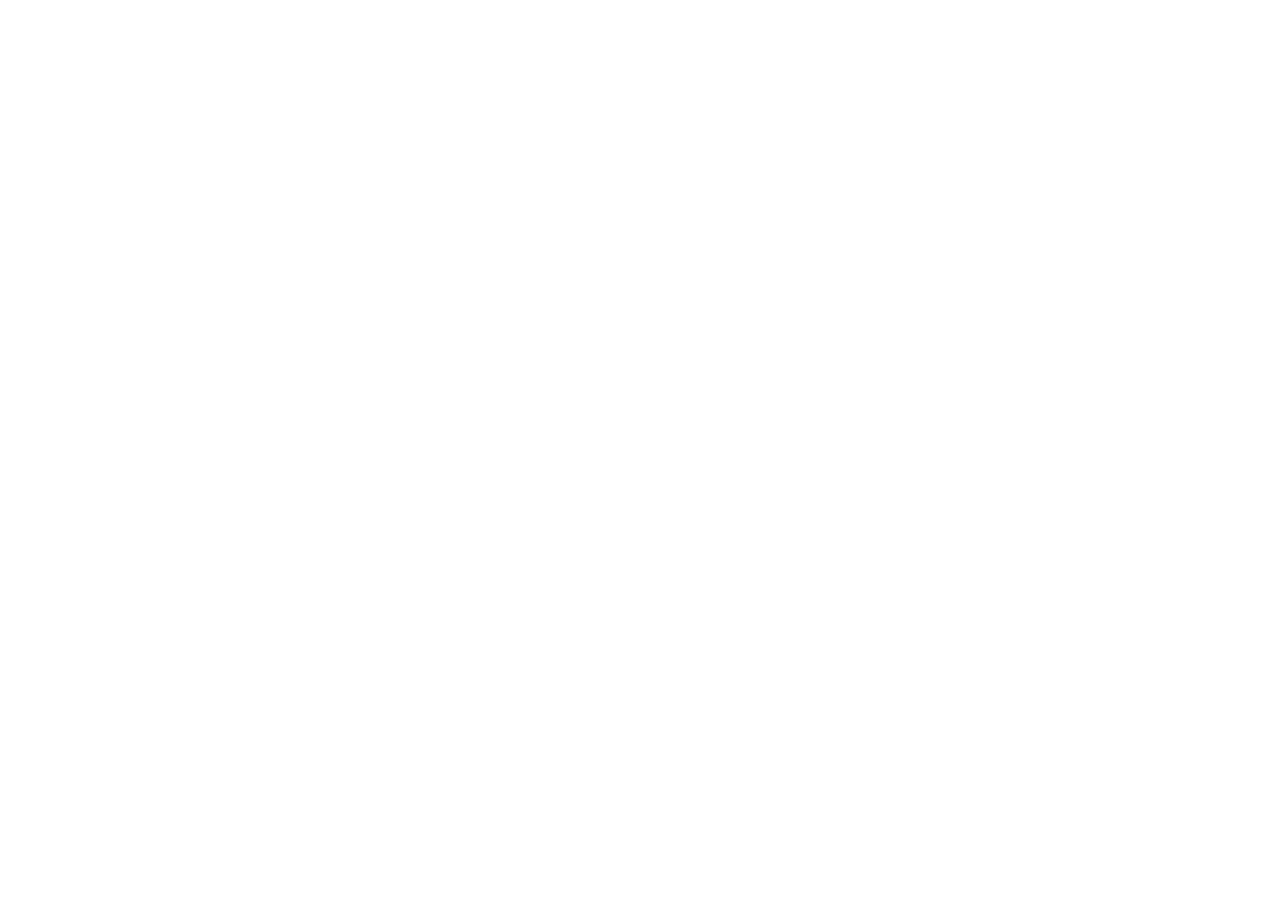
==== index.html @ 7e866b15 "refactor: add all necessary files for start project" ====
<!DOCTYPE html>
<html lang="en">
<head>
	<meta charset="UTF-8">
	<meta http-equiv="X-UA-Compatible" content="IE=edge">
	<meta name="viewport" content="width=device-width, initial-scale=1.0">
	<title>16 projects using HTML, CSS and JS</title>
	<link rel="stylesheet" href="css/style.css">
</head>
<body>
	
	<script src="js/script.js"></script>
</body>
</html>
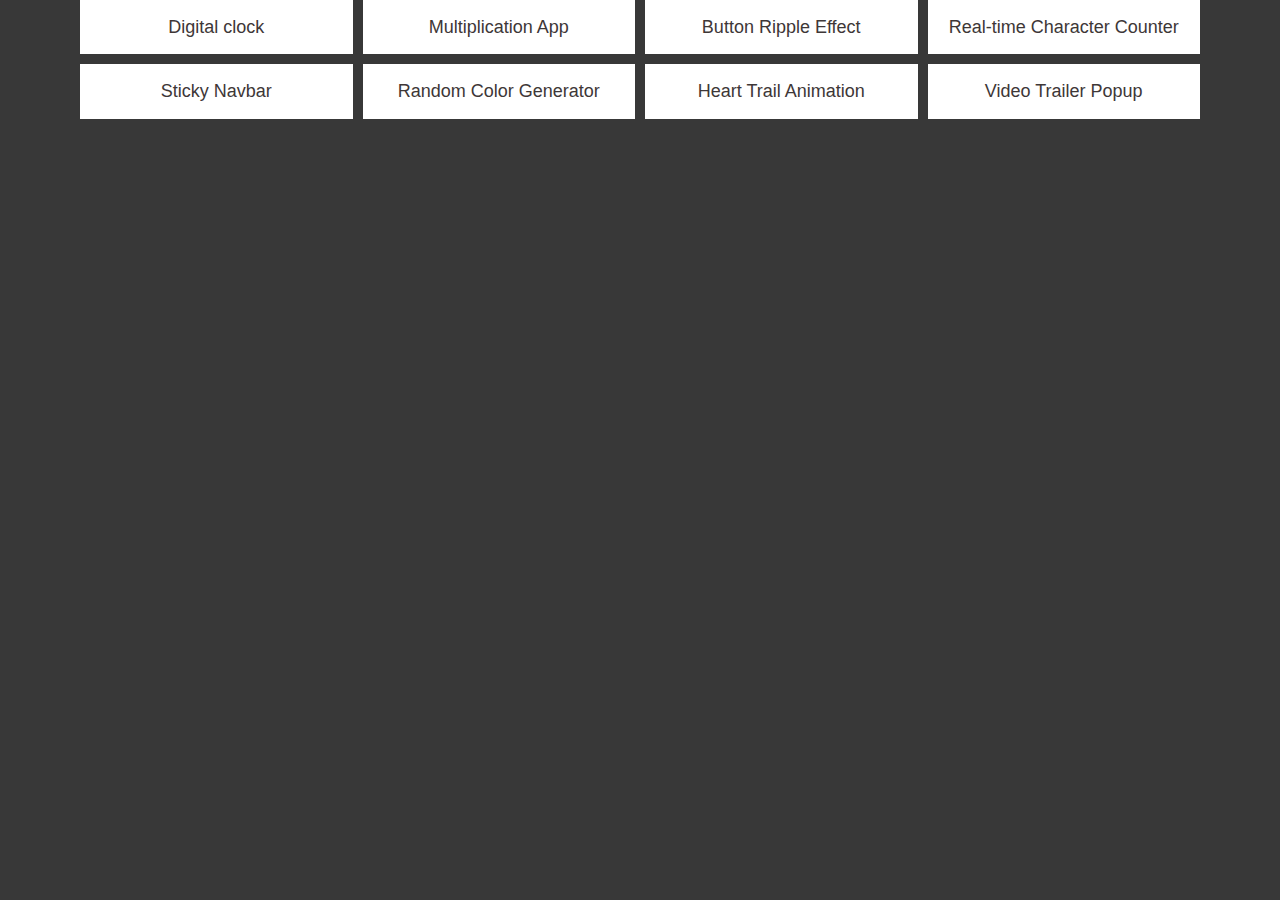
==== commit 89b07187: "feat: srart {digital clock} project" ====
--- a/index.html
+++ b/index.html
@@ -8,7 +8,40 @@
 	<link rel="stylesheet" href="css/style.css">
 </head>
 <body>
-	
+		<header></header>
+		<main>
+			<section class="projects">
+				<div class="container">
+					<div class="projects__body">
+						<div class="projects__item">
+							<a href="#" class="projects__link">Digital clock</a>
+						</div>
+						<div class="projects__item">
+							<a href="#" class="projects__link">Multiplication App</a>
+						</div>
+						<div class="projects__item">
+							<a href="#" class="projects__link">Button Ripple Effect</a>
+						</div>
+						<div class="projects__item">
+							<a href="#" class="projects__link">Real-time Character Counter</a>
+						</div>
+						<div class="projects__item">
+							<a href="#" class="projects__link">Sticky Navbar</a>
+						</div>
+						<div class="projects__item">
+							<a href="#" class="projects__link">Random Color Generator</a>
+						</div>
+						<div class="projects__item">
+							<a href="#" class="projects__link">Heart Trail Animation</a>
+						</div>
+						<div class="projects__item">
+							<a href="#" class="projects__link">Video Trailer Popup</a>
+						</div>
+					</div>
+				</div>
+			</section>
+		</main>
+		<footer></footer>
 	<script src="js/script.js"></script>
 </body>
 </html>--- a/css/style.css
+++ b/css/style.css
@@ -0,0 +1,58 @@
+@charset "UTF-8";
+/*Обнуление*/
+*,
+*:before,
+*:after {
+	padding: 0;
+	margin: 0;
+	border: 0;
+	-webkit-box-sizing: border-box;
+	box-sizing: border-box;
+}
+
+a {
+	text-decoration: none;
+	color: #fff;
+}
+
+.container {
+	max-width: 1140px;
+	margin: 0 auto;
+	overflow: hidden;
+	padding: 0 10px;
+}
+
+html,
+body {
+	height: 100%;
+	font-family: Arial, "Helvetica Neue", Helvetica, sans-serif;
+	color: #fff;
+	font-size: 18px;
+	line-height: 180%;
+	background-color: #383838;
+}
+
+.projects__body {
+	max-width: 100%;
+	display: grid;
+	grid-template: repeat(4, 1fr) / repeat(4, 1fr);
+	gap: 10px;
+	grid-auto-rows: 1fr;
+	grid-auto-columns: 1fr;
+}
+
+.projects__item {
+	width: 100%;
+	text-align: center;
+	display: flex;
+	justify-content: center;
+	align-items: center;
+	background-color: white;
+	padding: 5px 5px;
+	border: 1px solid white;
+}
+
+.projects__link {
+	color: rgb(62, 55, 55);
+	padding: 5px;
+}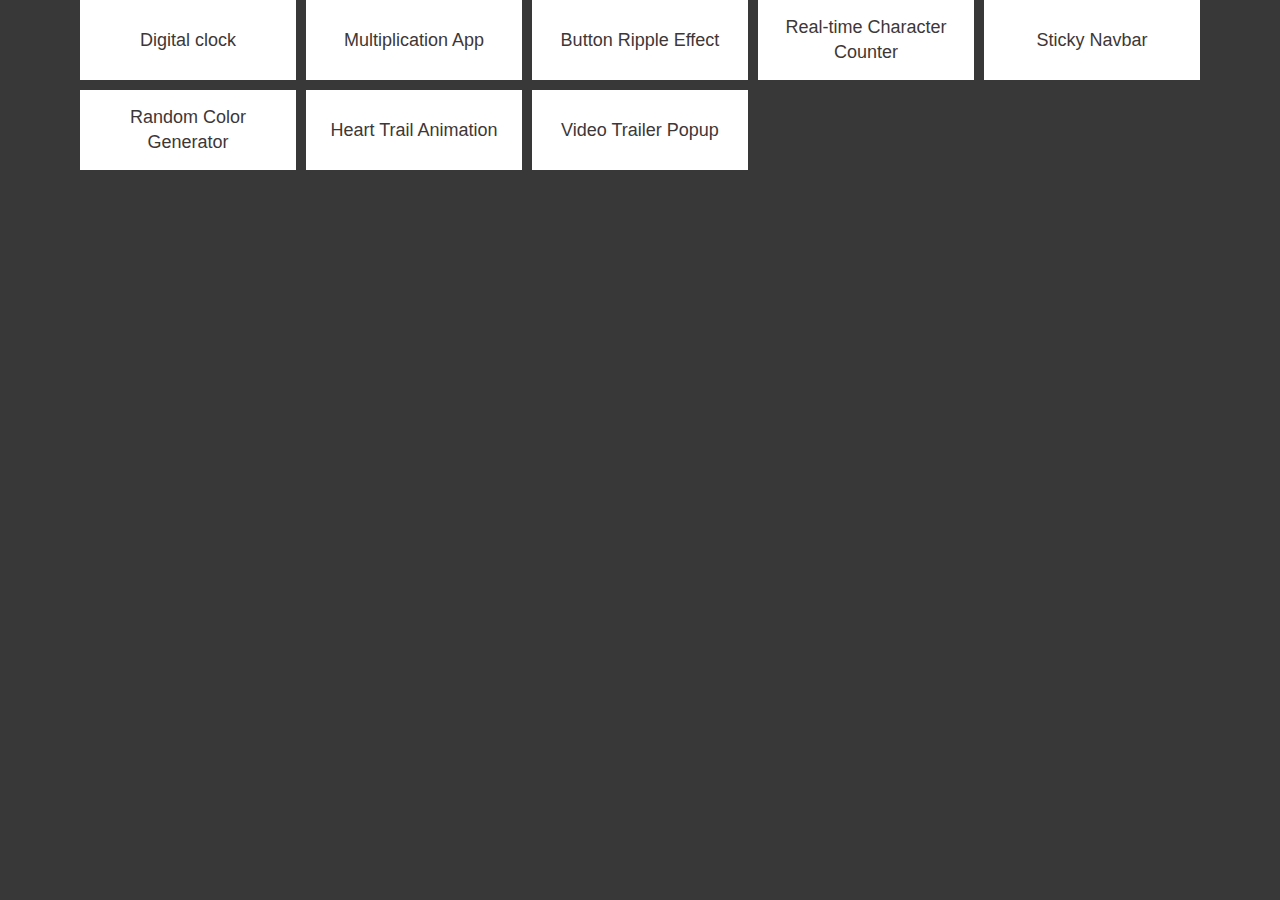
==== commit ab34ea63: "feat: Button ripple effect is ready and add links for projects in main index.html" ====
--- a/index.html
+++ b/index.html
@@ -14,13 +14,13 @@
 				<div class="container">
 					<div class="projects__body">
 						<div class="projects__item">
-							<a href="#" class="projects__link">Digital clock</a>
+							<a href="Projects/DigitalClock/index.html" class="projects__link">Digital clock</a>
 						</div>
 						<div class="projects__item">
-							<a href="#" class="projects__link">Multiplication App</a>
+							<a href="Projects/Multiplication App/index.html" class="projects__link">Multiplication App</a>
 						</div>
 						<div class="projects__item">
-							<a href="#" class="projects__link">Button Ripple Effect</a>
+							<a href="Projects/Button Ripple Effect/index.html" class="projects__link">Button Ripple Effect</a>
 						</div>
 						<div class="projects__item">
 							<a href="#" class="projects__link">Real-time Character Counter</a>
--- a/css/style.css
+++ b/css/style.css
@@ -35,7 +35,7 @@
 .projects__body {
 	max-width: 100%;
 	display: grid;
-	grid-template: repeat(4, 1fr) / repeat(4, 1fr);
+	grid-template: repeat(4, minmax(80px, 1fr)) / repeat(auto-fit, minmax(180px, 1fr));
 	gap: 10px;
 	grid-auto-rows: 1fr;
 	grid-auto-columns: 1fr;
@@ -44,15 +44,18 @@
 .projects__item {
 	width: 100%;
 	text-align: center;
+	background-color: white;
+	border: 1px solid white;
+	cursor: pointer;
+	padding: 0 10px;
+}
+
+.projects__link {
 	display: flex;
 	justify-content: center;
 	align-items: center;
-	background-color: white;
+	height: 100%;
+	color: rgb(62, 55, 55);
 	padding: 5px 5px;
-	border: 1px solid white;
-}
-
-.projects__link {
-	color: rgb(62, 55, 55);
-	padding: 5px;
+	line-height: 25px;
 }